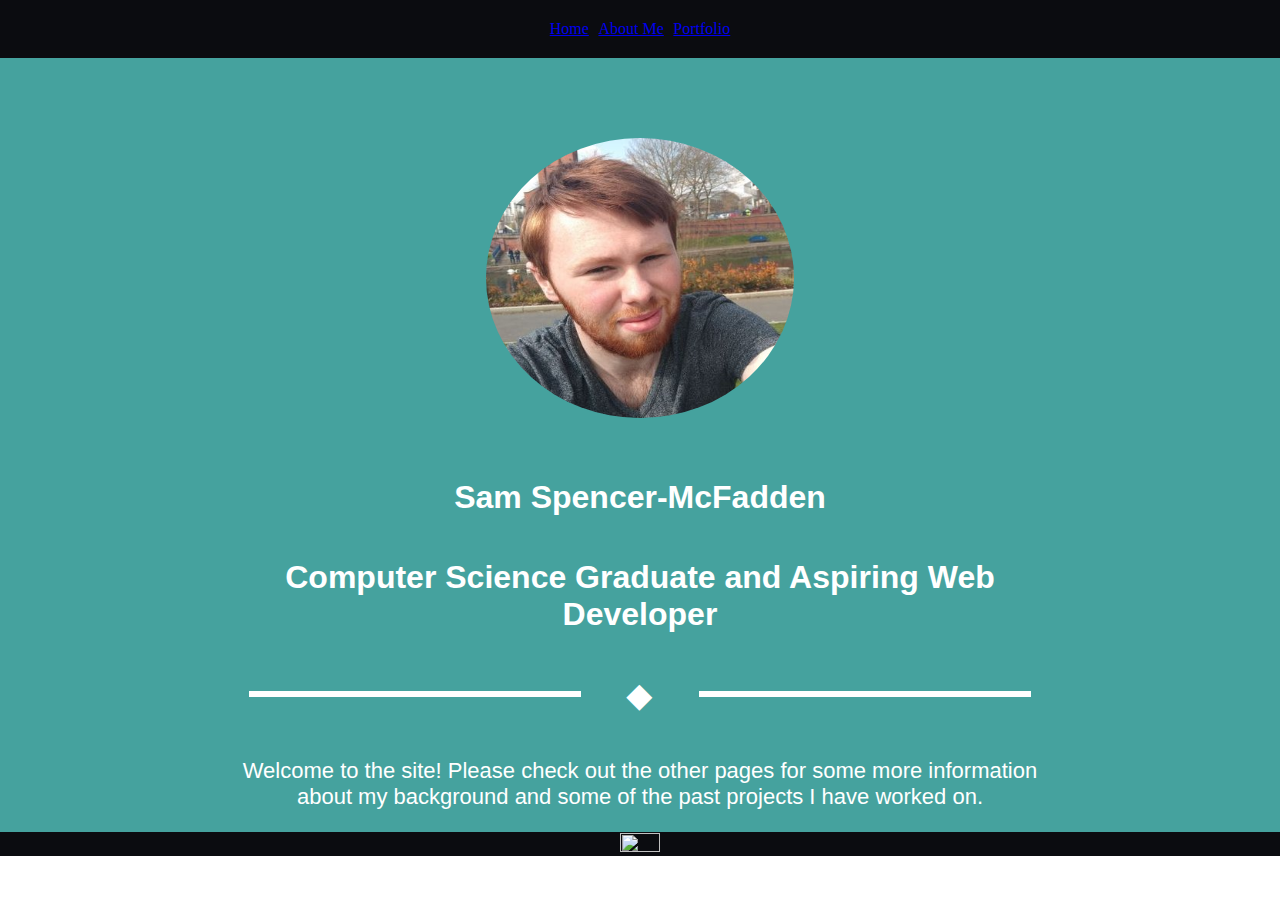
==== index.html @ e28f4bae "Fixed device sizing errors" ====
<!DOCTYPE html>
<html lang="en">
  <head>
    <meta charset="utf-8">
    <meta name="author" content="Sam Spencer-McFadden">
    <title>Sam's Portfolio Site | Home</title>
    <script src="https://ajax.googleapis.com/ajax/libs/jquery/3.5.1/jquery.min.js"></script>
    <meta name="viewport" content="width=device-width; initial-scale=1.0;">
    <link rel="stylesheet" href="css/style.css">
  </head>

  <body>
    <nav class="bgBlack">
      <div class="hamburger" id="menu-toggle">
        <div class="bar"></div>
        <div class="bar"></div>
        <div class="bar"></div>
      </div>

      <div class="nav-links">
        <a href="index.html">Home</a>
        <a href="#">About Me</a>
        <a href="#">Portfolio</a>
      </div>
    </nav>

    <div class="container">
    <div class="row bgDarkBlue">
      <div class="row">
        <div class="col-ext left">&nbsp;</div>
        <div class="col">
          <div class="mugshot">
             <img class="me" src="img/me.jpg">
          </div>
          </div>
          <div class="col-ext right">&nbsp</div>
        </div>
      </div>

      <div class="row bgDarkBlue">
        <div class="col-ext left">&nbsp;</div>
        <div class="col">
          <div class="container">
            <div class="row">
              <div class="col-inner-side left">&nbsp;</div>
              <div class="col-inner-main">
                <h1 class="homeWhite">Sam Spencer-McFadden</h1>
              </div>
              <div class="col-inner-side right">&nbsp</div>
            </div>
          </div>
        </div>
        <div class="col-ext right">&nbsp;</div>
      </div>

      <div class="row bgDarkBlue">
        <div class="col-ext left">&nbsp;</div>
        <div class="col">
          <div class="container">
            <div class="row">
              <div class="col-inner-side left">&nbsp;</div>
              <div class="col-inner-main">
                <h1 class="homeWhite">Computer Science Graduate and Aspiring Web Developer</h1>
              </div>
              <div class="col-inner-side right">&nbsp</div>
            </div>
          </div>
        </div>
        <div class="col-ext right">&nbsp;</div>
      </div>

      <div class="row bgDarkBlue">
        <div class="col-ext left">&nbsp;</div>
        <div class="col">
          <div class="container">
            <div class="row">
              <div class="col-inner-side left">&nbsp;</div>
              <div class="col-inner-main">
                <div class="container">
                  <div class="row">
                    <div class="col-side left">
                      <div class="bar-sep"></div>
                    </div>
                    <div class="col-mid">
                      <span class="homeWhite"><h1>&#x25C6;</h1></span>
                    </div>
                    <div class="col-side right">
                      <div class="bar-sep"></div>
                    </div>
                  </div>
                </div>
              </div>
              <div class="col-inner-side right">&nbsp</div>
            </div>
          </div>
        </div>
        <div class="col-ext right">&nbsp;</div>
      </div>

      <div class="row bgDarkBlue">
        <div class="col-ext left">&nbsp;</div>
        <div class="col">
          <div class="container">
            <div class="row">
              <div class="col-inner-side left">&nbsp;</div>
              <div class="col-inner-main">
                <p class="homeWhite homeCap">Welcome to the site! Please check out the other pages
                for some more information about my background and some of the past projects
              I have worked on.</p>
              </div>
              <div class="col-inner-side right">&nbsp</div>
            </div>
          </div>
        </div>
        <div class="col-ext right">&nbsp;</div>
      </div>
    </div>
    </div>
  </body>

  <script src="js/script.js"></script>
  <footer>
    <div class="container">
      <div class="row bgBlack">
        <div class="footer-col-side left">&nbsp;</div>
        <div class="footer-col-cent">
          <div class="social-links">
            <img class = "social-logo" src="https://cdn2.iconfinder.com/data/icons/popular-social-media-flat/48/Popular_Social_Media-22-512.png">
          </div>
        </div>
        <div class="footer-col-side right">&nbsp;</div>
      </div>
    </div>
  </footer>
</html>
---- css/style.css ----
/* MOBILE AND GLOBAL STYLES */

/* applies to screens smaller than 500px (first breakpoint) */
/* and above unless overwritten below */

.hamburger {
  justify-content: left;
  width: 10%
}

.bar {
  min-width: 35px;
  max-width: 45px;
  height: 6px;
  background-color: white;
  margin: 10px 10px;
}

.bar-sep {
  position: relative;
  width: 100%;
  height: 6px;
  top: 45%;
  background-color: white;
}

.nav-links {
  display: none;
  flex-direction: column;
  justify-content: center;
  text-align: center;
  width: 50%;
}

.social-links {
  display: flex;
  justify-content: center;
  width: 100%;
  height: 100%;
}

.mugshot {
  position: relative;
  width: 100%;
  height: 200px;
}

.me {
  position: relative;
  width: 40%;
  height: 70%;
  top: 15%;
  border-radius: 50%;
}

.col-side {
  width: 45%;
}

.col-mid {
  width: 10%;
}

.social-logo {
  position: relative;
  height: 90%;
  top: 5%;
  width: 20%;
}

.left {
  float: left;
}

.right {
  float: right;
}

.row {
  position: relative;
  display: flex;
  flex-direction: row;
  width: 100%;
  margin: 0;
}

.col-ext, .col-inner-side, .footer-col-side {
   display: none;
}

.col, .footer-col-cent {
  text-align: center;
  width: 100%;
}

.col-inner-main {
  width: 90%;
  left: 5%;
}

.bgBlack {
  background-color: #0B0C10;
  color: #45A29B;
}

.bgGrey {
  background-color: #1F2833;
}

.bgDarkBlue{
  background-color: #45A29E;
}

.homeWhite {
  color: white;
  font-family: 'Helvetica', 'Arial', sans-serif;
}
.displayed {
  display: flex;
}

html, body, nav {
  margin: 0;
  border: 0;
}

nav, nav:hover {
  display: flex;
  flex-direction: column;
  justify-content: flex-end;
  align-items: center;
}

nav a {
  padding: 1.25em .3em;
  justify-content: flex-end;
  align-items: center;
}

.homeCap {
  font-size: 20px;
}

/* TABLET STYLES */

@media screen and (min-width: 500px) {

  /* applies to screens wider than 499px */

  .bar {
    min-width: 45px;
    max-width: 100px;
    height: 8px;
    margin: 10px 10px;
  }

  .bar-sep {
    width: 90%;
    left: 5%;
    height: 6px;
    top: 45%;
    background-color: white;
  }

  .mugshot {
    position: relative;
    width: 100%;
    height: 300px;
  }

  .me {
    width: 40%;
    height: 75%;
    top: 12.5%;
    border-radius: 50%;
  }

  .col-ext, .col-inner-side,  .footer-col-side {
     display: flex;
     width: 10%;
     height: inherit;
  }

  .col, .footer-col-cent, .col-inner-main {
    width: 80%;
  }
}



/* DESKTOP STYLES */

@media screen and (min-width: 1000px) {

  /* applies to screens wider than 999px */
  .hamburger {
    display: none;
  }

  .nav-links {
    display: flex;
    flex-direction: row;
    justify-content: center;
  }

  .mugshot {
    position: relative;
    width: 100%;
    height: 400px;
  }

  .me {
    width: 30%;
    height: 70%;
    top: 20%;
    border-radius: 50%;
  }

  nav, nav:hover {
    display: flex;
    flex-direction: row;
    justify-content: space-around;
    align-items: center;
  }

  nav a {
    padding: 1.25em .3em;
  }

  .homeCap {
    font-size: 22px;
  }
}
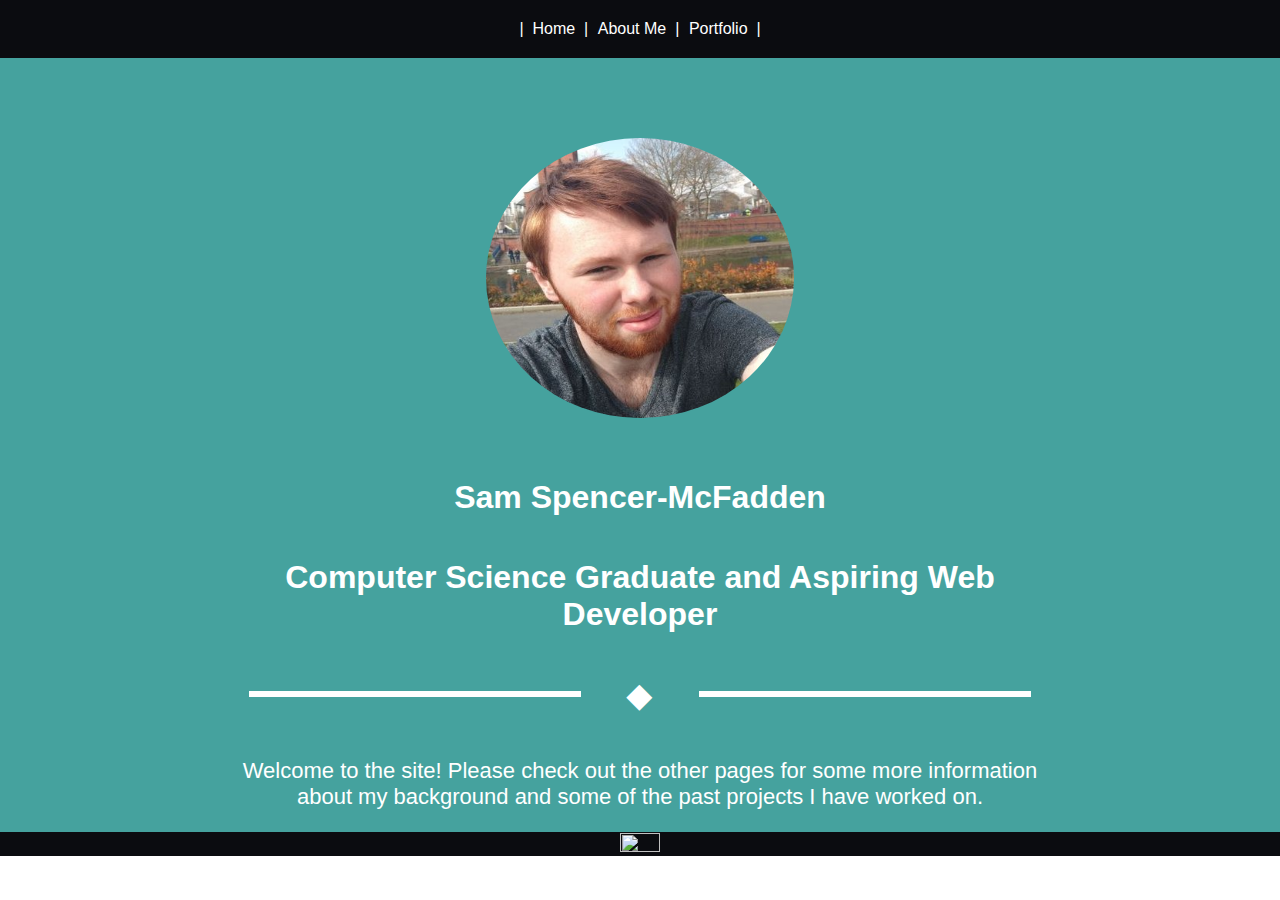
==== commit 1e34f8f8: "Fixed some device layout issues" ====
--- a/index.html
+++ b/index.html
@@ -18,9 +18,9 @@
       </div>
 
       <div class="nav-links">
-        <a href="index.html">Home</a>
-        <a href="#">About Me</a>
-        <a href="#">Portfolio</a>
+        <a href="index.html" class="homeWhite"><span class="homeLink-sm">Home</span><span class="homeLink-lg">|&nbsp&nbspHome&nbsp&nbsp|</span></a>
+        <a href="#" class="homeWhite"><span class="aboutLink-sm">About Me</span><span class="aboutLink-lg">About Me&nbsp&nbsp|</span></a>
+        <a href="#" class="homeWhite"><span class="portLink-sm">Portfolio</span><span class="portLink-lg">Portfolio&nbsp&nbsp|</span></a>
       </div>
     </nav>
 
@@ -79,13 +79,13 @@
                 <div class="container">
                   <div class="row">
                     <div class="col-side left">
-                      <div class="bar-sep"></div>
+                      <div class="bar-sep homeWhite"></div>
                     </div>
                     <div class="col-mid">
                       <span class="homeWhite"><h1>&#x25C6;</h1></span>
                     </div>
                     <div class="col-side right">
-                      <div class="bar-sep"></div>
+                      <div class="bar-sep homeWhite"></div>
                     </div>
                   </div>
                 </div>
--- a/css/style.css
+++ b/css/style.css
@@ -84,8 +84,14 @@
   margin: 0;
 }
 
-.col-ext, .col-inner-side, .footer-col-side {
+.col-ext, .footer-col-side {
    display: none;
+}
+
+.col-inner-side {
+  display: flex;
+  width: 10%;
+  height: inherit;
 }
 
 .col, .footer-col-cent {
@@ -135,6 +141,16 @@
   padding: 1.25em .3em;
   justify-content: flex-end;
   align-items: center;
+  text-decoration: none;
+}
+
+.homeLink-sm, .aboutLink-sm, .portLink-sm {
+   display: flex;
+   justify-content: center;
+}
+
+.homeLink-lg, .aboutLink-lg, .portLink-lg {
+  display: none;
 }
 
 .homeCap {
@@ -175,7 +191,7 @@
     border-radius: 50%;
   }
 
-  .col-ext, .col-inner-side,  .footer-col-side {
+  .col-ext, .footer-col-side {
      display: flex;
      width: 10%;
      height: inherit;
@@ -227,6 +243,14 @@
     padding: 1.25em .3em;
   }
 
+  .homeLink-sm, .aboutLink-sm, .portLink-sm {
+     display: none;
+  }
+
+  .homeLink-lg, .aboutLink-lg, .portLink-lg {
+    display: flex;
+  }
+
   .homeCap {
     font-size: 22px;
   }
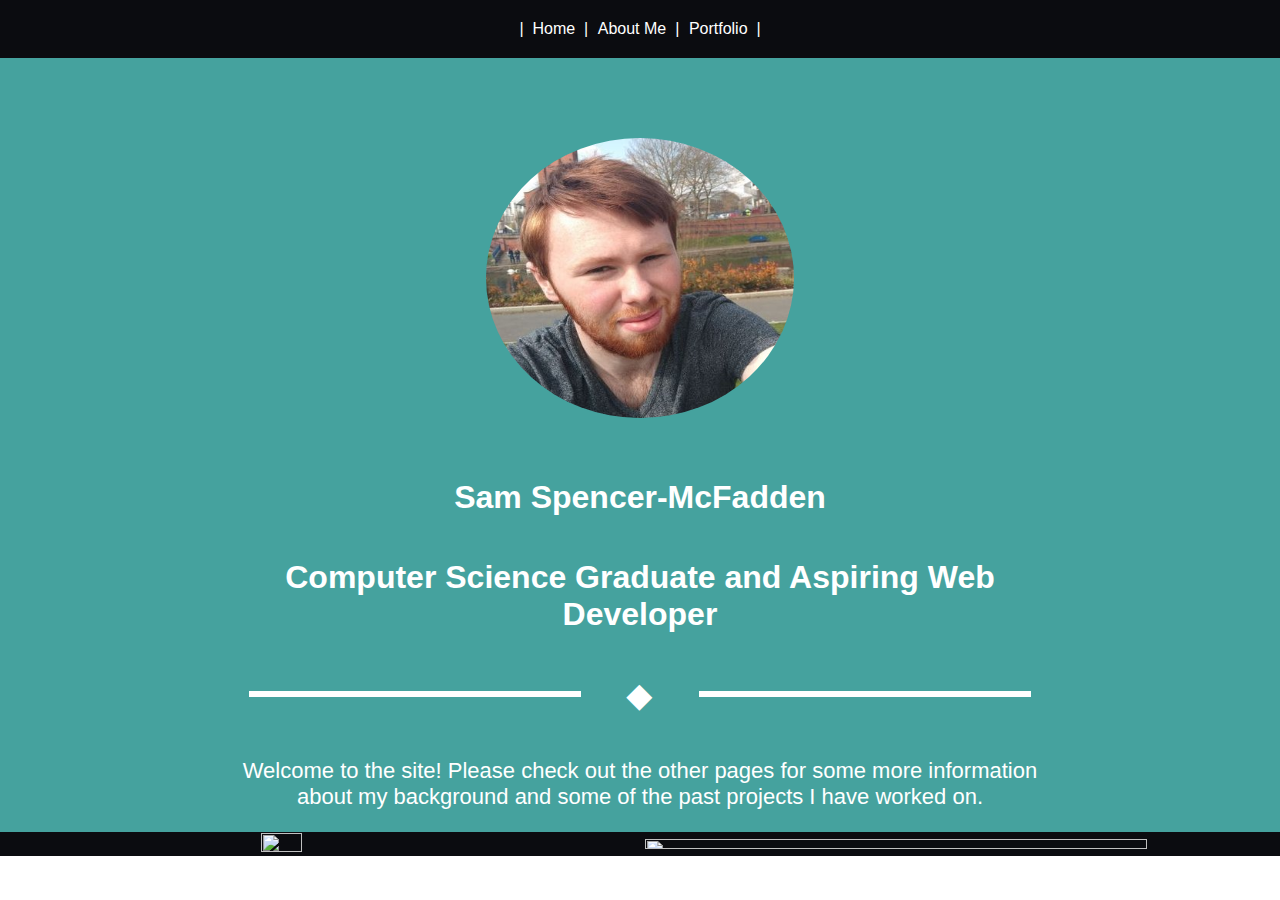
==== commit a0851b52: "Template for portfolio created w/graphic edits" ====
--- a/index.html
+++ b/index.html
@@ -19,8 +19,8 @@
 
       <div class="nav-links">
         <a href="index.html" class="homeWhite"><span class="homeLink-sm">Home</span><span class="homeLink-lg">|&nbsp&nbspHome&nbsp&nbsp|</span></a>
-        <a href="#" class="homeWhite"><span class="aboutLink-sm">About Me</span><span class="aboutLink-lg">About Me&nbsp&nbsp|</span></a>
-        <a href="#" class="homeWhite"><span class="portLink-sm">Portfolio</span><span class="portLink-lg">Portfolio&nbsp&nbsp|</span></a>
+        <a href="aboutme.html" class="homeWhite"><span class="aboutLink-sm">About Me</span><span class="aboutLink-lg">About Me&nbsp&nbsp|</span></a>
+        <a href="portfolio.html" class="homeWhite"><span class="portLink-sm">Portfolio</span><span class="portLink-lg">Portfolio&nbsp&nbsp|</span></a>
       </div>
     </nav>
 
@@ -125,7 +125,8 @@
         <div class="footer-col-side left">&nbsp;</div>
         <div class="footer-col-cent">
           <div class="social-links">
-            <img class = "social-logo" src="https://cdn2.iconfinder.com/data/icons/popular-social-media-flat/48/Popular_Social_Media-22-512.png">
+            <img class = "social-logo linkedin" src="https://cdn2.iconfinder.com/data/icons/popular-social-media-flat/48/Popular_Social_Media-22-512.png">
+            <img class = "social-logo github" src="https://banner2.cleanpng.com/20180326/eye/kisspng-github-computer-icons-logo-github-5ab8a338143da0.8375508315220498480829.jpg">
           </div>
         </div>
         <div class="footer-col-side right">&nbsp;</div>
--- a/css/style.css
+++ b/css/style.css
@@ -24,14 +24,24 @@
   background-color: white;
 }
 
-.nav-links {
-  display: none;
+.nav-links, .contentsBox {
   flex-direction: column;
   justify-content: center;
   text-align: center;
   width: 50%;
 }
 
+  .nav-links {
+      display: none;
+  }
+
+  .contentsBox {
+      position: relative;
+      display: flex;
+      left: 25%;
+      text-decoration: none;
+  }
+
 .social-links {
   display: flex;
   justify-content: center;
@@ -53,6 +63,14 @@
   border-radius: 50%;
 }
 
+.thumbnail {
+  position: relative;
+  float: none;
+  width: 90%;
+  left:5%;
+  height: 200px;
+}
+
 .col-side {
   width: 45%;
 }
@@ -68,7 +86,15 @@
   width: 20%;
 }
 
-.left {
+.github {
+  position: relative;
+  height: 65%;
+  top: 15%;
+  width: 70%;
+  left: 15%;
+}
+
+.left{
   float: left;
 }
 
@@ -76,11 +102,42 @@
   float: right;
 }
 
+.centered {
+  text-align: center;
+  vertical-align: middle;
+}
+
+.mail {
+  width: 100px;
+  height: 100px;
+}
+
+.col-l, .col-r {
+  float: none;
+}
+
+.central {
+  text-align: center;
+}
+
+.under {
+  text-decoration: underline;
+}
+
 .row {
   position: relative;
   display: flex;
   flex-direction: row;
   width: 100%;
+  margin: 0;
+}
+
+.row-centered {
+  position: relative;
+  display: flex;
+  flex-direction: row;
+  width: 80%;
+  left: 10%;
   margin: 0;
 }
 
@@ -104,6 +161,11 @@
   left: 5%;
 }
 
+.col-l, .col-r {
+  position: relative;
+  width: 100%
+}
+
 .bgBlack {
   background-color: #0B0C10;
   color: #45A29B;
@@ -117,10 +179,26 @@
   background-color: #45A29E;
 }
 
-.homeWhite {
-  color: white;
-  font-family: 'Helvetica', 'Arial', sans-serif;
-}
+.bgPurple {
+  background-color: #44318D;
+}
+
+.bgRed {
+  background-color: #FC4445;
+}
+
+.buttonBlue{
+  background-color: #05386B;
+}
+
+.buttonPurple {
+  background-color: #190061;
+}
+
+.buttonRed {
+  background-color: #6F2232;
+}
+
 .displayed {
   display: flex;
 }
@@ -157,6 +235,144 @@
   font-size: 20px;
 }
 
+#bigList {
+  display: none;
+}
+
+#phoneList {
+  display: block;
+}
+
+p, h1, .homeWhite {
+  color: white;
+  font-family: 'Helvetica', 'Arial', sans-serif;
+}
+
+.slideshow-container {
+   position: relative;
+   width: 100%;
+   display:flex;
+   flex-direction: row;
+   justify-content: flex-start;
+   clear: both;
+   text-align: center;
+}
+
+.slideshow {
+  width: 100%;
+  position: relative;
+  margin: auto;
+}
+
+.slide-element, .slide-element-2, .slide-element-3 {
+  display: none;
+}
+
+.prev, .next, .prev-2, .next-2, .prev-3, .next-3 {
+  cursor: pointer;
+  position: absolute;
+  top: 50%;
+  width: auto;
+  margin-top: -22px;
+  padding: 16px;
+  color: white;
+  font-weight: bold;
+  font-size: 18px;
+  transition: 0.6s ease;
+  border-radius: 0 3px 3px 0;
+  user-select: none;
+}
+
+.next, .next-2, .next-3 {
+  right: 0;
+  border-radius: 3px 0 0 3px;
+}
+
+.prev, .prev-2, .prev-3 {
+  left:0;
+}
+
+.prev:hover, .next:hover, .prev-2:hover, .next-2:hover, .prev-3:hover, .next-3:hover {
+  background-color: rgba(0,0,0,0.8);
+}
+
+.logo {
+  max-height: 300px;
+}
+
+.pc {
+  width: 100%;
+}
+
+.mobile {
+  width: 60%;
+}
+
+.caption, .caption-2, .caption-3 {
+  color: #f2f2f2;
+  font-size: 15px;
+  padding: 8px 12px;
+  position: absolute;
+  bottom: 8px;
+  width: 100%;
+  text-align: center;
+}
+
+.iteration, .iteration-2, .iteration-3 {
+  color: #f2f2f2;
+  font-size: 12px;
+  padding: 8px 12px;
+  position: absolute;
+  top: 0;
+}
+
+.dot, .dot-2, .dot-3 {
+  cursor: pointer;
+  float: center;
+  height: 15px;
+  width: 15px;
+  margin: 0 2px;
+  background-color: #bbb;
+  border-radius: 50%;
+  display: inline-block;
+  transition: background-color 0.6s ease;
+}
+
+.dots {
+	margin:auto;
+	text-align:center;
+	float: center;
+}
+
+.active, .dot:hover, .dot-2:hover, .dot-3:hover {
+  background-color: #717171;
+}
+
+.fade {
+  -webkit-animation-name: fade;
+  -webkit-animation-duration: 1.5s;
+  animation-name: fade;
+  animation-duration: 1.5s;
+}
+
+@-webkit-keyframes fade {
+  from {opacity: .4}
+  to {opacity: 1}
+}
+
+@keyframes fade {
+  from {opacity: .4}
+  to {opacity: 1}
+}
+
+.decLess {
+  text-decoration: none;
+}
+
+input[type=button] {
+  margin: 10px;
+  padding: 10px, 10px, 10px, 10px;
+}
 /* TABLET STYLES */
 
 @media screen and (min-width: 500px) {
@@ -191,6 +407,20 @@
     border-radius: 50%;
   }
 
+  .thumbnail {
+    position: relative;
+    float: left;
+    width: 50%;
+    height: 250px;
+    left: 0;
+    margin: 10px;
+  }
+
+  .al-c {
+    display: flex;
+    align-items: center;
+   }
+
   .col-ext, .footer-col-side {
      display: flex;
      width: 10%;
@@ -199,6 +429,26 @@
 
   .col, .footer-col-cent, .col-inner-main {
     width: 80%;
+  }
+
+  .col-l, .col-r {
+    width: 50%;
+  }
+
+  .col-l {
+    float: left;
+  }
+
+  .col-r{
+    float: right;
+  }
+
+  #bigList {
+    display: block;
+  }
+
+  #phoneList {
+    display: none;
   }
 }
 
@@ -232,6 +482,15 @@
     border-radius: 50%;
   }
 
+  .thumbnail {
+    width: 30%;
+    height: 200px;
+  }
+
+  .mobile {
+    width: 30%;
+  }
+  
   nav, nav:hover {
     display: flex;
     flex-direction: row;
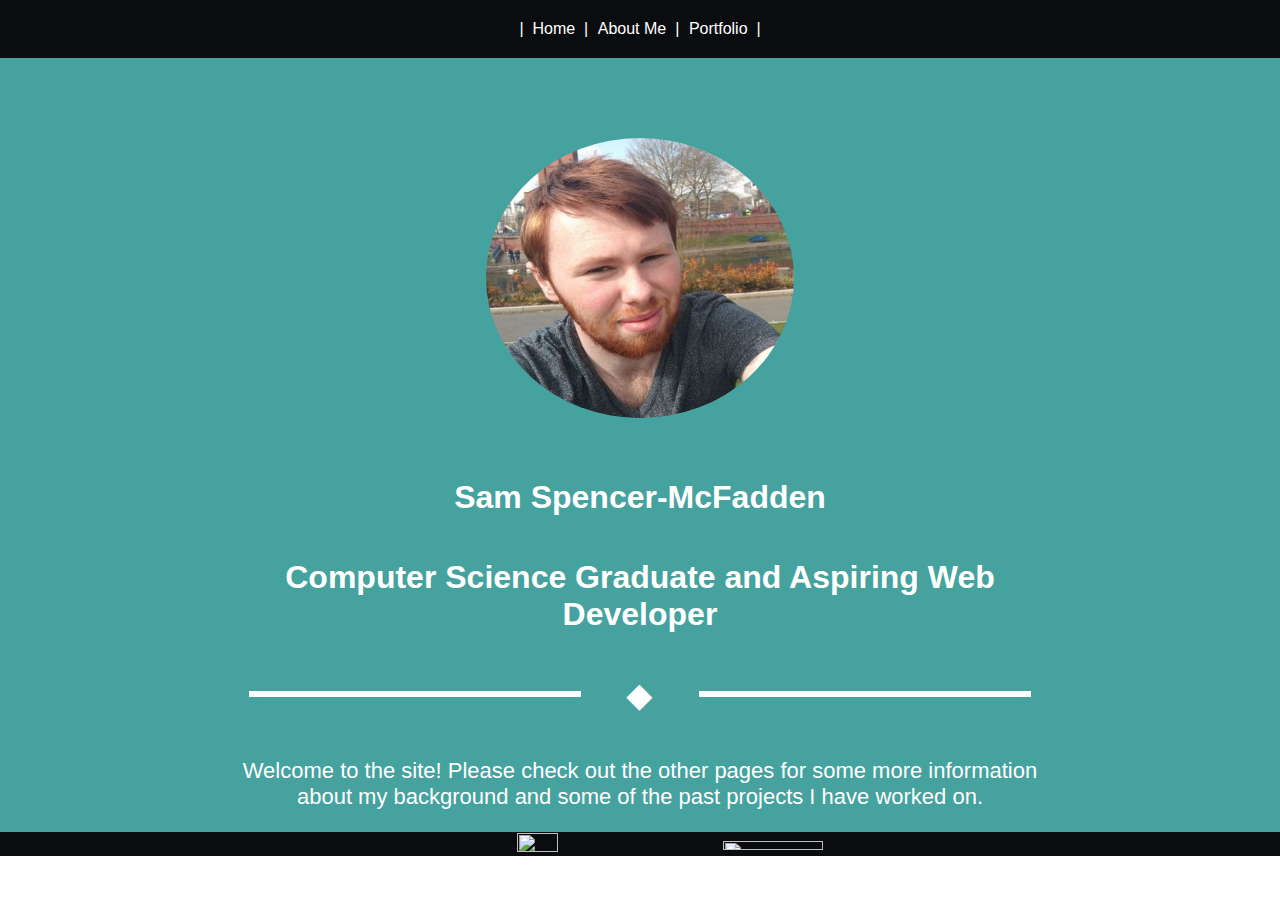
==== commit 1ed8e74e: "Fixed github stuff and added link to project site" ====
--- a/index.html
+++ b/index.html
@@ -126,7 +126,9 @@
         <div class="footer-col-cent">
           <div class="social-links">
             <img class = "social-logo linkedin" src="https://cdn2.iconfinder.com/data/icons/popular-social-media-flat/48/Popular_Social_Media-22-512.png">
-            <img class = "social-logo github" src="https://banner2.cleanpng.com/20180326/eye/kisspng-github-computer-icons-logo-github-5ab8a338143da0.8375508315220498480829.jpg">
+            <div class="social-logo">
+              <img class = "github" src="https://cdn0.iconfinder.com/data/icons/social-media-2104/24/social_media_social_media_logo_github-512.png">
+            </div>
           </div>
         </div>
         <div class="footer-col-side right">&nbsp;</div>
--- a/css/style.css
+++ b/css/style.css
@@ -184,7 +184,7 @@
 }
 
 .bgRed {
-  background-color: #FC4445;
+  background-color: #B23850;
 }
 
 .buttonBlue{
@@ -300,20 +300,24 @@
   max-height: 300px;
 }
 
-.pc {
-  width: 100%;
-}
-
-.mobile {
-  width: 60%;
+.pc, .mobile {
+  width: 100%;
+}
+
+.caption-container {
+  padding: 8px 12px;
+  position: absolute;
+  bottom: 8px;
+  width: 90%;
+  left: 0;
+  background-color: rgba(0,0,0,0.6);
+  text-align:center;
 }
 
 .caption, .caption-2, .caption-3 {
   color: #f2f2f2;
   font-size: 15px;
-  padding: 8px 12px;
-  position: absolute;
-  bottom: 8px;
+  position: relative;
   width: 100%;
   text-align: center;
 }
@@ -321,9 +325,14 @@
 .iteration, .iteration-2, .iteration-3 {
   color: #f2f2f2;
   font-size: 12px;
+}
+
+.iteration-container {
   padding: 8px 12px;
   position: absolute;
   top: 0;
+  background-color: rgba(0,0,0,0.6);
+  text-align:center;
 }
 
 .dot, .dot-2, .dot-3 {
@@ -416,6 +425,15 @@
     margin: 10px;
   }
 
+  .mobile {
+    width: 70%;
+  }
+
+  .caption-container {
+    width: 50%;
+    left: 25%;
+  }
+
   .al-c {
     display: flex;
     align-items: center;
@@ -487,10 +505,19 @@
     height: 200px;
   }
 
+  .pc {
+    width: 70%;
+  }
+
   .mobile {
     width: 30%;
   }
-  
+
+  .caption-container {
+    width: 27.5%;
+    left: 35%;
+  }
+
   nav, nav:hover {
     display: flex;
     flex-direction: row;
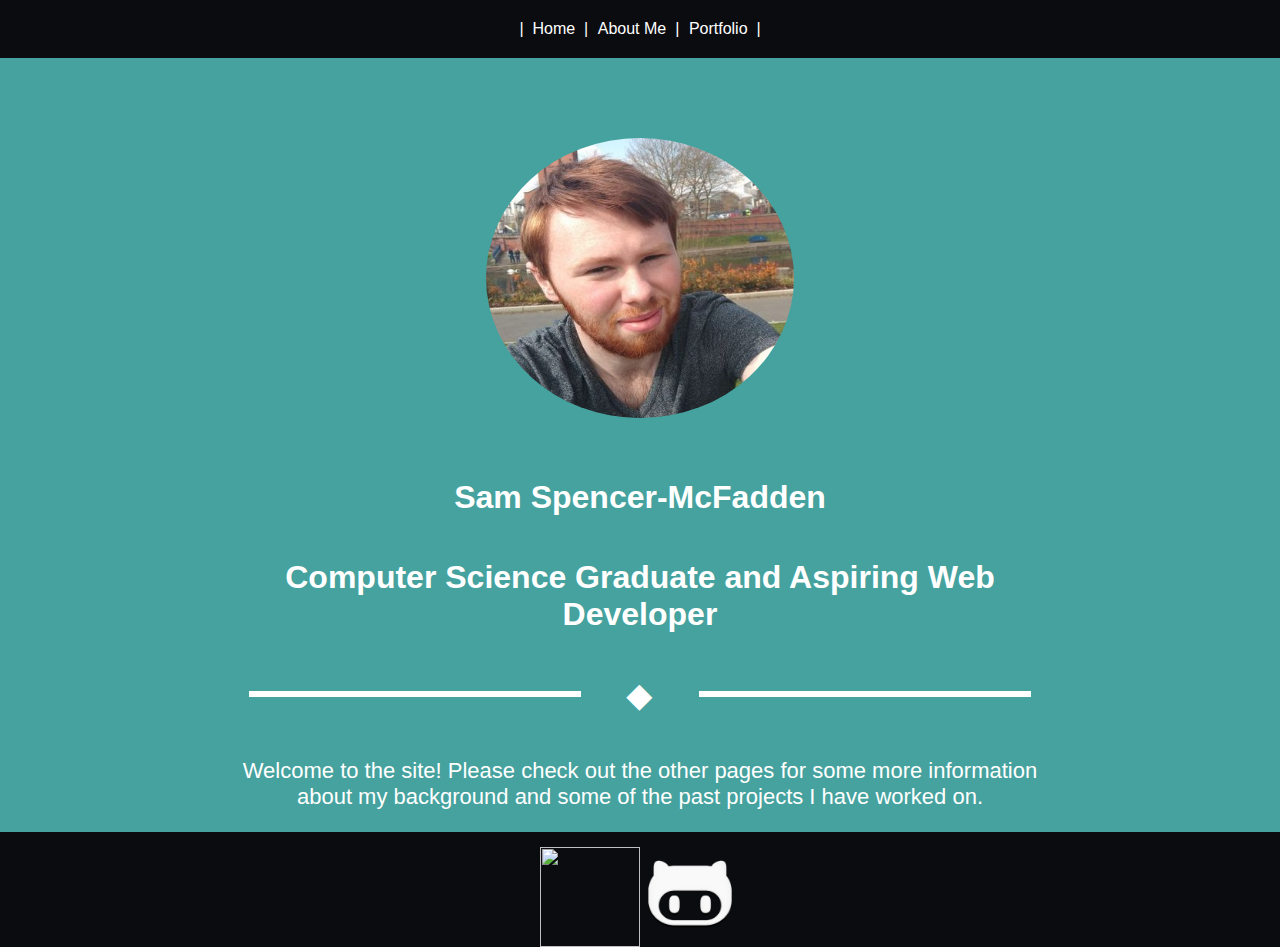
==== commit 07720950: "Sorted icon alignment and github icons across site" ====
--- a/index.html
+++ b/index.html
@@ -126,10 +126,8 @@
         <div class="footer-col-cent">
           <div class="social-links">
             <img class = "social-logo linkedin" src="https://cdn2.iconfinder.com/data/icons/popular-social-media-flat/48/Popular_Social_Media-22-512.png">
-            <div class="social-logo">
-              <img class = "github" src="https://cdn0.iconfinder.com/data/icons/social-media-2104/24/social_media_social_media_logo_github-512.png">
+            <img class ="social-logo github" src="img/pngwave.png">
             </div>
-          </div>
         </div>
         <div class="footer-col-side right">&nbsp;</div>
       </div>
--- a/css/style.css
+++ b/css/style.css
@@ -46,7 +46,12 @@
   display: flex;
   justify-content: center;
   width: 100%;
-  height: 100%;
+  height: 100px;
+}
+
+.github, .linkedin {
+  top: 10%;
+  height:
 }
 
 .mugshot {
@@ -79,19 +84,19 @@
   width: 10%;
 }
 
-.social-logo {
-  position: relative;
-  height: 90%;
-  top: 5%;
-  width: 20%;
+.linkedin, .github {
+  position: relative;
+  width: 100px;
+}
+
+.linkedin {
+  height: 100px;
+  top: 15%
 }
 
 .github {
-  position: relative;
-  height: 65%;
-  top: 15%;
-  width: 70%;
-  left: 15%;
+  height: 80px;
+  top: 22%;
 }
 
 .left{
@@ -206,6 +211,10 @@
 html, body, nav {
   margin: 0;
   border: 0;
+}
+
+body {
+  background-color: #0B0C10;
 }
 
 nav, nav:hover {
@@ -260,6 +269,7 @@
 
 .slideshow {
   width: 100%;
+  height:250px;
   position: relative;
   margin: auto;
 }
@@ -302,6 +312,15 @@
 
 .pc, .mobile {
   width: 100%;
+  position: relative;
+}
+
+.pc {
+  height: 60%;
+}
+
+.mobile {
+  height: 90%;
 }
 
 .caption-container {
@@ -425,6 +444,7 @@
     margin: 10px;
   }
 
+
   .mobile {
     width: 70%;
   }
@@ -506,11 +526,13 @@
   }
 
   .pc {
-    width: 70%;
+    width: 50%;
+    height: 80%;
   }
 
   .mobile {
-    width: 30%;
+    width: 20%;
+    height: 90%;
   }
 
   .caption-container {
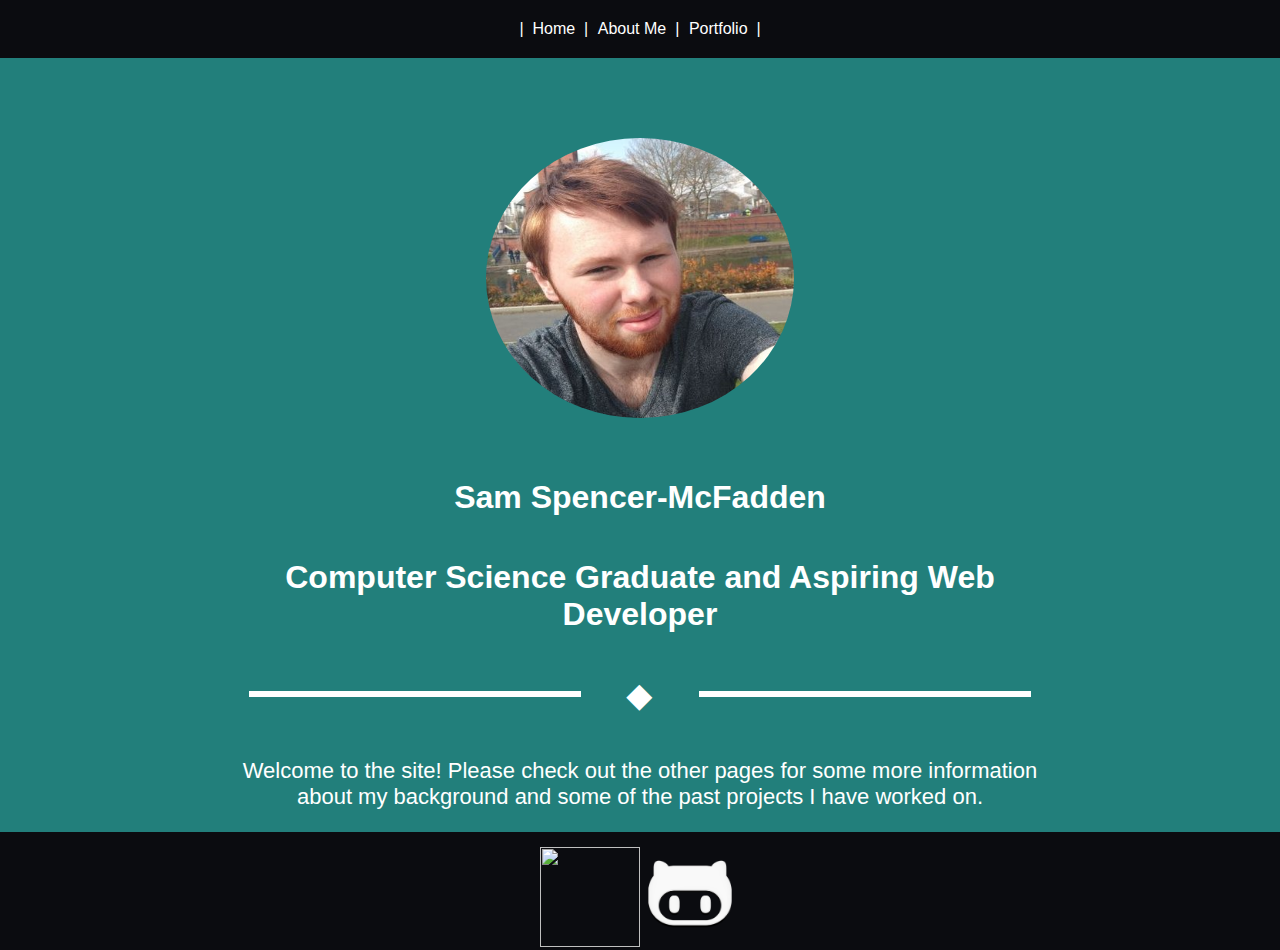
==== commit 7d80f513: "Edited to match portfolio (1/3)" ====
--- a/index.html
+++ b/index.html
@@ -24,7 +24,7 @@
       </div>
     </nav>
 
-    <div class="container">
+    <div class="container top-bot">
     <div class="row bgDarkBlue">
       <div class="row">
         <div class="col-ext left">&nbsp;</div>
@@ -125,9 +125,8 @@
         <div class="footer-col-side left">&nbsp;</div>
         <div class="footer-col-cent">
           <div class="social-links">
-            <img class = "social-logo linkedin" src="https://cdn2.iconfinder.com/data/icons/popular-social-media-flat/48/Popular_Social_Media-22-512.png">
-            <img class ="social-logo github" src="img/pngwave.png">
-            </div>
+            <a href="https://www.linkedin.com/in/sam-spencer-mcfadden-a57a42152/"><img class = "social-logo linkedin" src="https://cdn2.iconfinder.com/data/icons/popular-social-media-flat/48/Popular_Social_Media-22-512.png"></a>
+	          <a href="https://github.com/sspencer-mcfad99"><img class ="social-logo github" src="img/pngwave.png"></a>
         </div>
         <div class="footer-col-side right">&nbsp;</div>
       </div>
--- a/css/style.css
+++ b/css/style.css
@@ -181,7 +181,7 @@
 }
 
 .bgDarkBlue{
-  background-color: #45A29E;
+  background-color: #227F7B;
 }
 
 .bgPurple {
@@ -333,7 +333,7 @@
   text-align:center;
 }
 
-.caption, .caption-2, .caption-3 {
+.caption {
   color: #f2f2f2;
   font-size: 15px;
   position: relative;
@@ -341,7 +341,7 @@
   text-align: center;
 }
 
-.iteration, .iteration-2, .iteration-3 {
+.iteration {
   color: #f2f2f2;
   font-size: 12px;
 }
